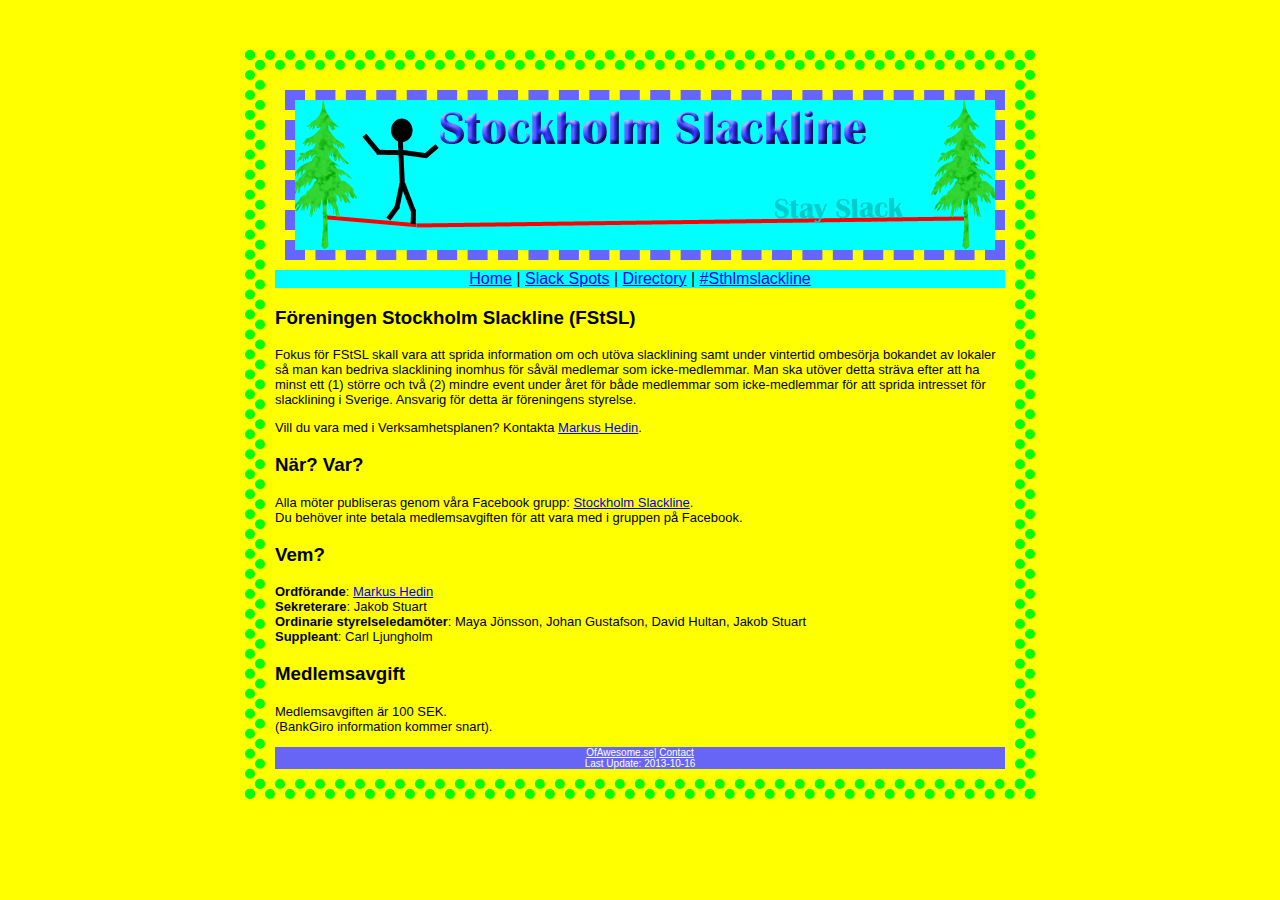
==== index.html @ 29679ed9 "Initial commit with the amazing web design skills of jcnbee" ====
<!DOCTYPE HTML PUBLIC "-//W3C//DTD HTML 4.01 Transitional//EN" "http://www.w3.org/TR/html4/loose.dtd">
<html>
<head>
<meta http-equiv="Content-Type" content="text/html; charset=UTF-8">
<title>StockholmSlackline.OfAwesome.se</title>
<link href="cssofawesome.css" rel="stylesheet" type="text/css">
<script type="text/javascript">

  var _gaq = _gaq || [];
  _gaq.push(['_setAccount', 'UA-40676715-1']);
  _gaq.push(['_setDomainName', 'ofawesome.se']);
  _gaq.push(['_trackPageview']);

  (function() {
    var ga = document.createElement('script'); ga.type = 'text/javascript'; ga.async = true;
    ga.src = ('https:' == document.location.protocol ? 'https://ssl' : 'http://www') + '.google-analytics.com/ga.js';
    var s = document.getElementsByTagName('script')[0]; s.parentNode.insertBefore(ga, s);
  })();

</script>
</head>

<body>
<div id="MainContent">
  <div style="width:450; border-width:medium; border-color:#00F" align="center"> <img src="images/SthlmSlack_header.gif" alt="StockholmSlackline.se">
    <div id="Navigation"><a href="index.html">Home</a> | <a href="slackspots.html">Slack Spots</a> | <a href="directory.html">Directory</a> | <a href="http://web.stagram.com/tag/sthlmslackline/">#Sthlmslackline</a></div>
  </div>
  <h3>Föreningen Stockholm Slackline (FStSL)</h3>
  <p>Fokus för FStSL skall vara att sprida information om och utöva slacklining samt under 
    
    vintertid ombesörja bokandet av lokaler så man kan bedriva slacklining inomhus för såväl 
    
    medlemar som icke-medlemmar. Man ska utöver detta sträva efter att ha minst ett (1) större 
    
    och två (2) mindre event under året för både medlemmar som icke-medlemmar för att sprida 
    
    intresset för slacklining i Sverige. Ansvarig för detta är föreningens styrelse.</p>
  <p>Vill du vara med i Verksamhetsplanen? Kontakta <a href="https://www.facebook.com/markus.hedin.58">Markus Hedin</a>.</p>
  <h3>När? Var?</h3>
  <p>Alla möter publiseras genom våra Facebook grupp: <a href="https://www.facebook.com/groups/445069082194192/">Stockholm Slackline</a>. <br>
  Du behöver inte betala medlemsavgiften för att vara med i gruppen på Facebook.</p>
  <h3>Vem?</h3>
  <p><strong>Ordförande</strong>: <a href="https://www.facebook.com/markus.hedin.58">Markus Hedin</a><br>
    <strong>Sekreterare</strong>: Jakob Stuart<br>
    <strong>Ordinarie styrelseledamöter</strong>: Maya Jönsson, Johan Gustafson, David Hultan, Jakob Stuart<br>
  <strong>Suppleant</strong>: Carl Ljungholm</p>
  <h3>Medlemsavgift</h3>
  <p>Medlemsavgiften är 100 SEK. <br>
  (BankGiro information kommer snart).</p>
  <p id="footer"><a href="../ofawesome/index.html">OfAwesome.se</a>| <a href="mailto:jessica@ofawesome.se">Contact</a><br>
Last Update: <!-- #BeginDate format:IS1 -->2013-10-16<!-- #EndDate --></p>
</div>
</body>
</html>
---- cssofawesome.css ----
body {
	font-family: "Lucida Sans Unicode", "Lucida Grande", sans-serif;
	background-color: #FF0;
	width: 770px;
	margin-left:auto;
	margin-right:auto;
	border: 10px dotted #0F0;
	margin-top: 50px;
}
#MainContent {
	padding-top: 10px;
	padding-right: 10px;
	padding-bottom: 0px;
	padding-left: 10px;
	border: 10px dotted #0F0;
	height: 100%;
}
#footer {
	color: #FFF;
	background-color: #6665F6;
	font-size: x-small;
	text-align: center;
	clear: both;
}
p,li {
	font-size: small;
}img {
	border: 10px dashed #6666ff;
	margin: 10px;
}
.floatleft {
	float: left;
}
.floatright {
	float: right;
}
.floatclear {
	clear: both;
}
#footer a {
	color: #FFF;
}
#Navigation {
	background-color: #0FF;
	text-align: center;
	font-size: medium;
	font-family: "Arial Black", Gadget, sans-serif;
	font-weight: normal;
}
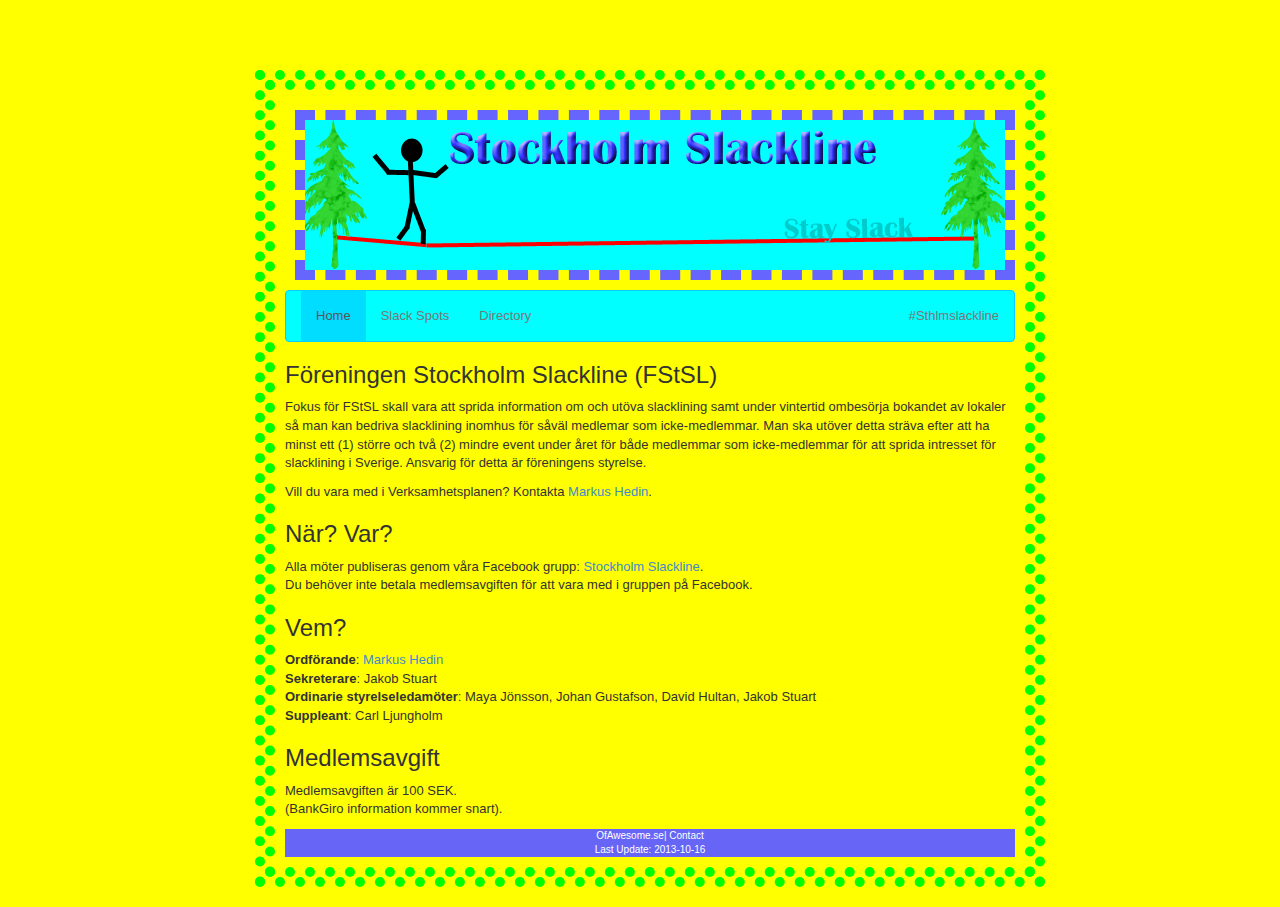
==== commit 498f879d: "Update menu with bootstrap navbar and cutomize css to maintain all the current fanciness" ====
--- a/index.html
+++ b/index.html
@@ -3,7 +3,14 @@
 <head>
 <meta http-equiv="Content-Type" content="text/html; charset=UTF-8">
 <title>StockholmSlackline.OfAwesome.se</title>
+<!-- Bootstrap core CSS -->
+<link href="dist/css/bootstrap.css" rel="stylesheet">
+
+<!-- Custom styles for this template -->
+<link href="jumbotron-narrow.css" rel="stylesheet">
+
 <link href="cssofawesome.css" rel="stylesheet" type="text/css">
+
 <script type="text/javascript">
 
   var _gaq = _gaq || [];
@@ -21,9 +28,22 @@
 </head>
 
 <body>
+<div class="border">
 <div id="MainContent">
   <div style="width:450; border-width:medium; border-color:#00F" align="center"> <img src="images/SthlmSlack_header.gif" alt="StockholmSlackline.se">
-    <div id="Navigation"><a href="index.html">Home</a> | <a href="slackspots.html">Slack Spots</a> | <a href="directory.html">Directory</a> | <a href="http://web.stagram.com/tag/sthlmslackline/">#Sthlmslackline</a></div>
+      <!-- Static navbar -->
+      <div class="navbar navbar-default" role="navigation">
+          <div class="navbar-collapse collapse slackmenu">
+              <ul class="nav navbar-nav">
+                  <li class=active><a href="index.html">Home</a></li>
+                  <li><a href="slackspots.html">Slack Spots</a></li>
+                  <li><a href="directory.html">Directory</a></li>
+              </ul>
+              <ul class="nav navbar-nav navbar-right">
+                  <li><a href="http://web.stagram.com/tag/sthlmslackline/" target=_blank>#Sthlmslackline</a></li>
+              </ul>
+          </div><!--/.nav-collapse -->
+      </div>
   </div>
   <h3>Föreningen Stockholm Slackline (FStSL)</h3>
   <p>Fokus för FStSL skall vara att sprida information om och utöva slacklining samt under 
@@ -50,5 +70,11 @@
   <p id="footer"><a href="../ofawesome/index.html">OfAwesome.se</a>| <a href="mailto:jessica@ofawesome.se">Contact</a><br>
 Last Update: <!-- #BeginDate format:IS1 -->2013-10-16<!-- #EndDate --></p>
 </div>
+</div>
+<!-- Bootstrap core JavaScript
+    ================================================== -->
+<!-- Placed at the end of the document so the pages load faster -->
+<script src="https://code.jquery.com/jquery-1.10.2.min.js"></script>
+<script src="dist/js/bootstrap.min.js"></script>
 </body>
 </html>
--- a/jumbotron-narrow.css
+++ b/jumbotron-narrow.css
@@ -0,0 +1,79 @@
+/* Space out content a bit */
+body {
+  padding-top: 20px;
+  padding-bottom: 20px;
+}
+
+/* Everything but the jumbotron gets side spacing for mobile first views */
+.header,
+.marketing,
+.footer {
+  padding-left: 15px;
+  padding-right: 15px;
+}
+
+/* Custom page header */
+.header {
+  border-bottom: 1px solid #e5e5e5;
+}
+/* Make the masthead heading the same height as the navigation */
+.header h3 {
+  margin-top: 0;
+  margin-bottom: 0;
+  line-height: 40px;
+  padding-bottom: 19px;
+}
+
+/* Custom page footer */
+.footer {
+  padding-top: 19px;
+  color: #777;
+  border-top: 1px solid #e5e5e5;
+}
+
+/* Customize container */
+@media (min-width: 768px) {
+  .container {
+    max-width: 730px;
+  }
+}
+.container-narrow > hr {
+  margin: 30px 0;
+}
+
+/* Main marketing message and sign up button */
+.jumbotron {
+  text-align: center;
+  border-bottom: 1px solid #e5e5e5;
+}
+.jumbotron .btn {
+  font-size: 21px;
+  padding: 14px 24px;
+}
+
+/* Supporting marketing content */
+.marketing {
+  margin: 40px 0;
+}
+.marketing p + h4 {
+  margin-top: 28px;
+}
+
+/* Responsive: Portrait tablets and up */
+@media screen and (min-width: 768px) {
+  /* Remove the padding we set earlier */
+  .header,
+  .marketing,
+  .footer {
+    padding-left: 0;
+    padding-right: 0;
+  }
+  /* Space out the masthead */
+  .header {
+    margin-bottom: 30px;
+  }
+  /* Remove the bottom border on the jumbotron for visual effect */
+  .jumbotron {
+    border-bottom: 0;
+  }
+}
--- a/cssofawesome.css
+++ b/cssofawesome.css
@@ -4,7 +4,6 @@
 	width: 770px;
 	margin-left:auto;
 	margin-right:auto;
-	border: 10px dotted #0F0;
 	margin-top: 50px;
 }
 #MainContent {
@@ -47,3 +46,23 @@
 	font-family: "Arial Black", Gadget, sans-serif;
 	font-weight: normal;
 }
+
+.border {
+    width: 790px;
+    border: 10px dotted #0F0;
+}
+
+/* navbar */
+.navbar-default {
+    background-color: #0FF;
+    border-color: #00D0FF;
+}
+.navbar-default .navbar-nav > li > a:hover {
+    background-color: #00EEFF;
+}
+.navbar-default .navbar-nav > .active > a,
+.navbar-default .navbar-nav > .active > a:hover,
+.navbar-default .navbar-nav > .active > a:focus {
+    background-color: #00DDFF;
+}
+
